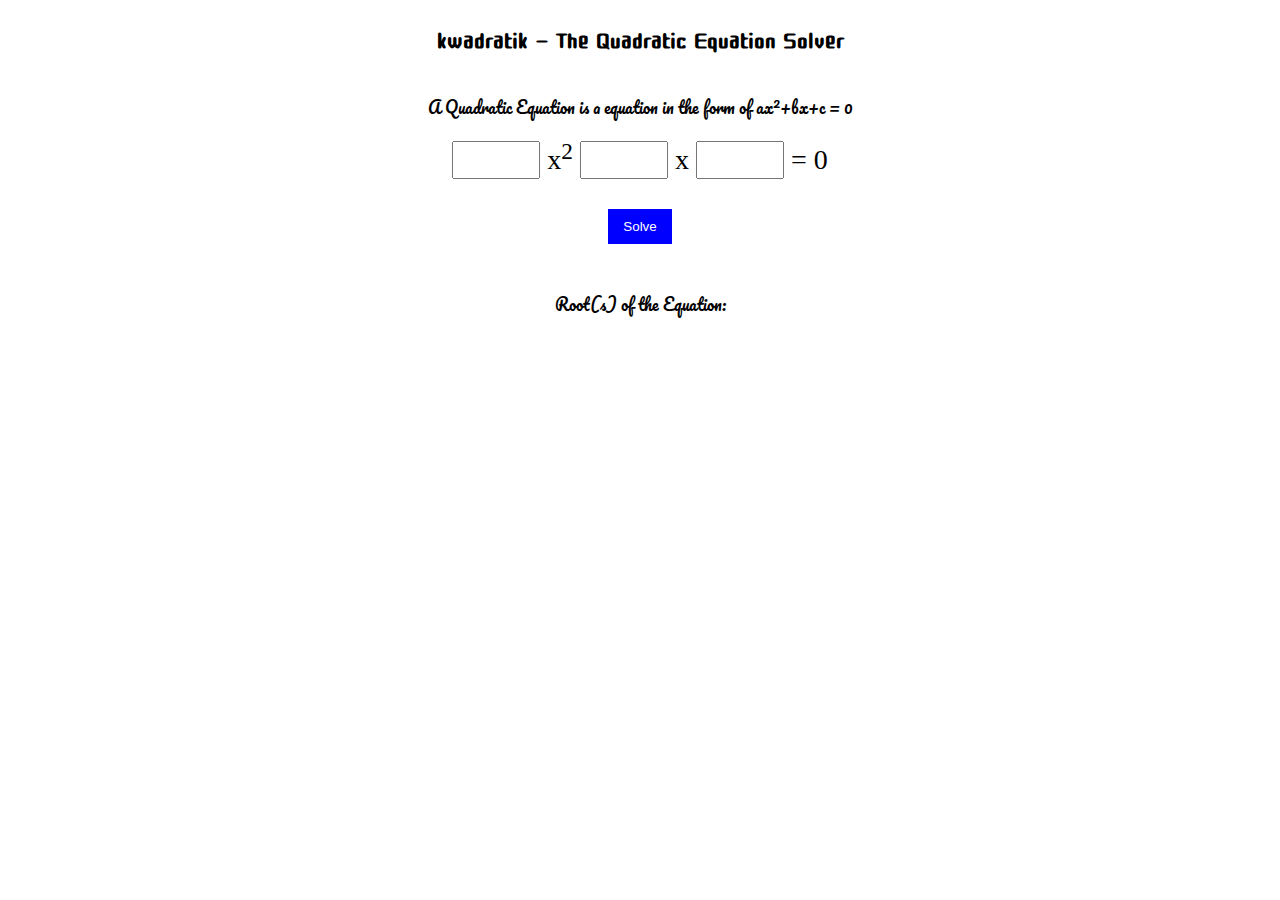
==== index.html @ 2dcbbde0 "First Commit" ====
<!-- This file is: index.html -->
<!DOCTYPE html>
<html>
  <head>
    <title> kwadratik</title>
    <meta charset="utf-8">
    <meta name="viewport" content="width=device-width">
    <link href="css/style.css" rel="stylesheet" type="text/css">
    <link rel="icon" href="favicon.ico" type="image/x-icon">
    <link href="https://fonts.googleapis.com/css?family=Cute+Font|Pacifico" rel="stylesheet">
    
  </head>
  
  <body>
    <h1>kwadratik - The Quadratic Equation Solver</h1>
    <p>A Quadratic Equation is a equation in the form of ax<sup>2</sup>+bx+c = 0</p>
    <div id="input">
      <input id="a"> x<sup>2</sup> <input id="b"> x <input id="c"> = 0
    </div>
    <button id="submit">Solve</button>
    <div id="answers">
      <p id="DIS"></p>
      <p>Root(s) of the Equation:</p>
      <p id="NOS">No solutions</p>
      <p id="S1"></p>
      <p id="S2"></p>
    </div>

    <script src="js/script.js"></script>
  </body>
</html>
---- css/style.css ----
/* This file is: style.css */
h1 {
  font-family: 'Cute Font', cursive;
  margin-bottom: 30px;
}
p {
  font-family: 'Pacifico', cursive;
}

body {
  font-family: Georgia, serif;
  text-align: center;
}

input {
  text-align: center;
  width: 80px;	
  font-size: 28px;
}

#input {
  font-size: 28px;
}

button {
  margin: 30px auto;
  padding: 10px 15px;
  background-color: blue;
  border: none;
  color: white;
  cursor: pointer;
}

#NOS {
  display: none;	
}
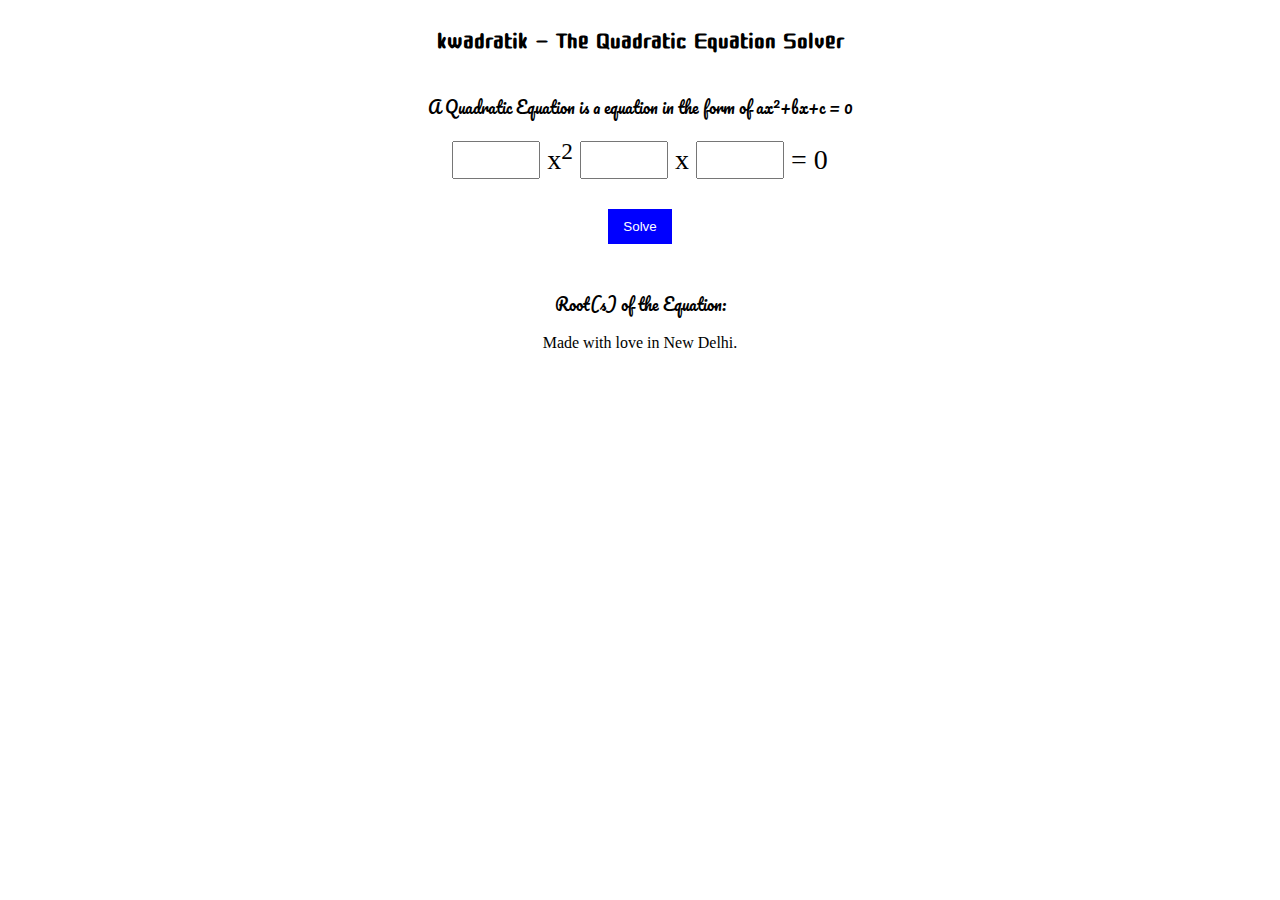
==== commit 4bb9364a: "Update index.html" ====
--- a/index.html
+++ b/index.html
@@ -27,5 +27,8 @@
     </div>
 
     <script src="js/script.js"></script>
-  </body>
-</html>+        <div class="footer">
+        Made with love in New Delhi.
+    </div>
+</body>
+</html>
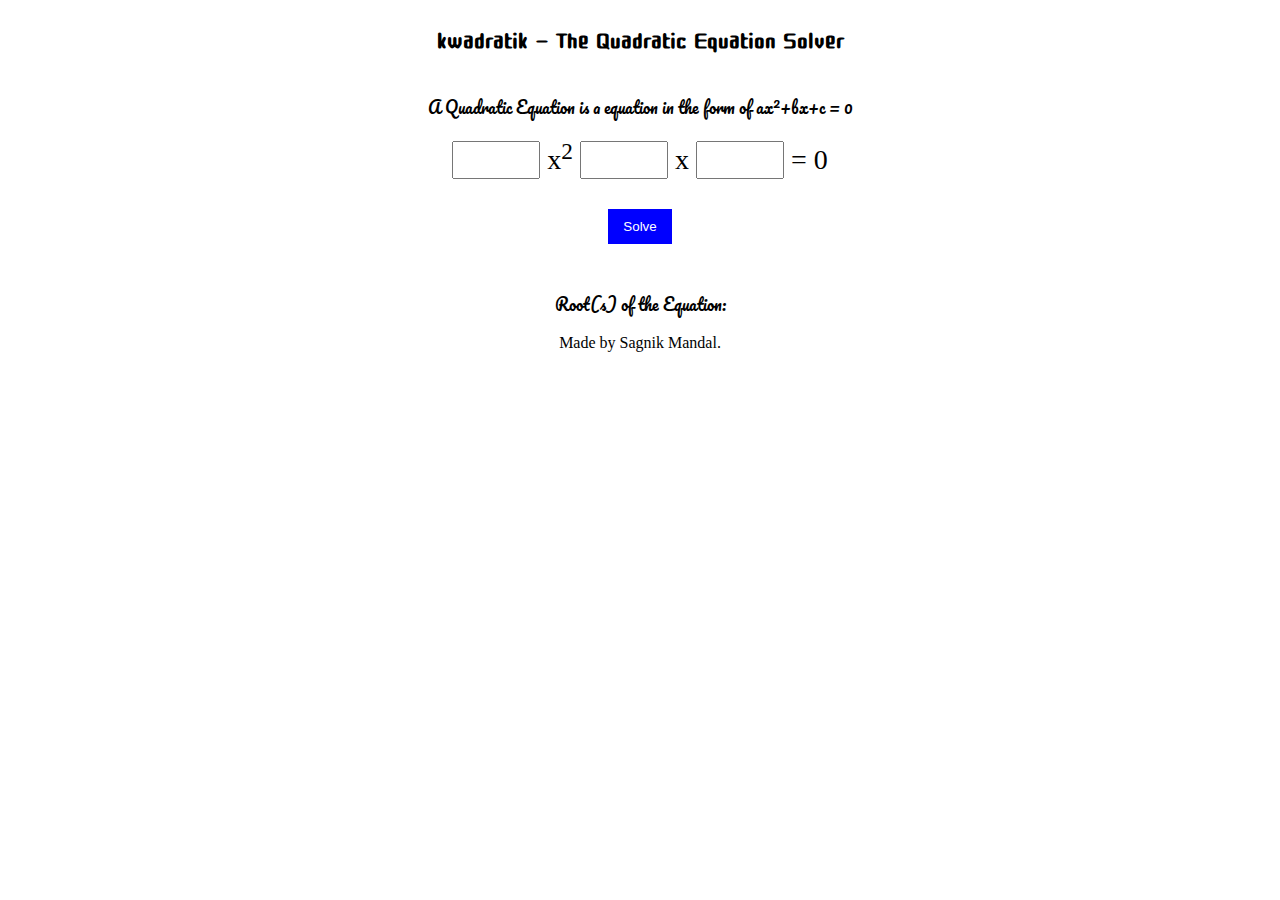
==== commit a08e989e: "Update index.html" ====
--- a/index.html
+++ b/index.html
@@ -28,7 +28,7 @@
 
     <script src="js/script.js"></script>
         <div class="footer">
-        Made with love in New Delhi.
+        Made by Sagnik Mandal.
     </div>
 </body>
 </html>
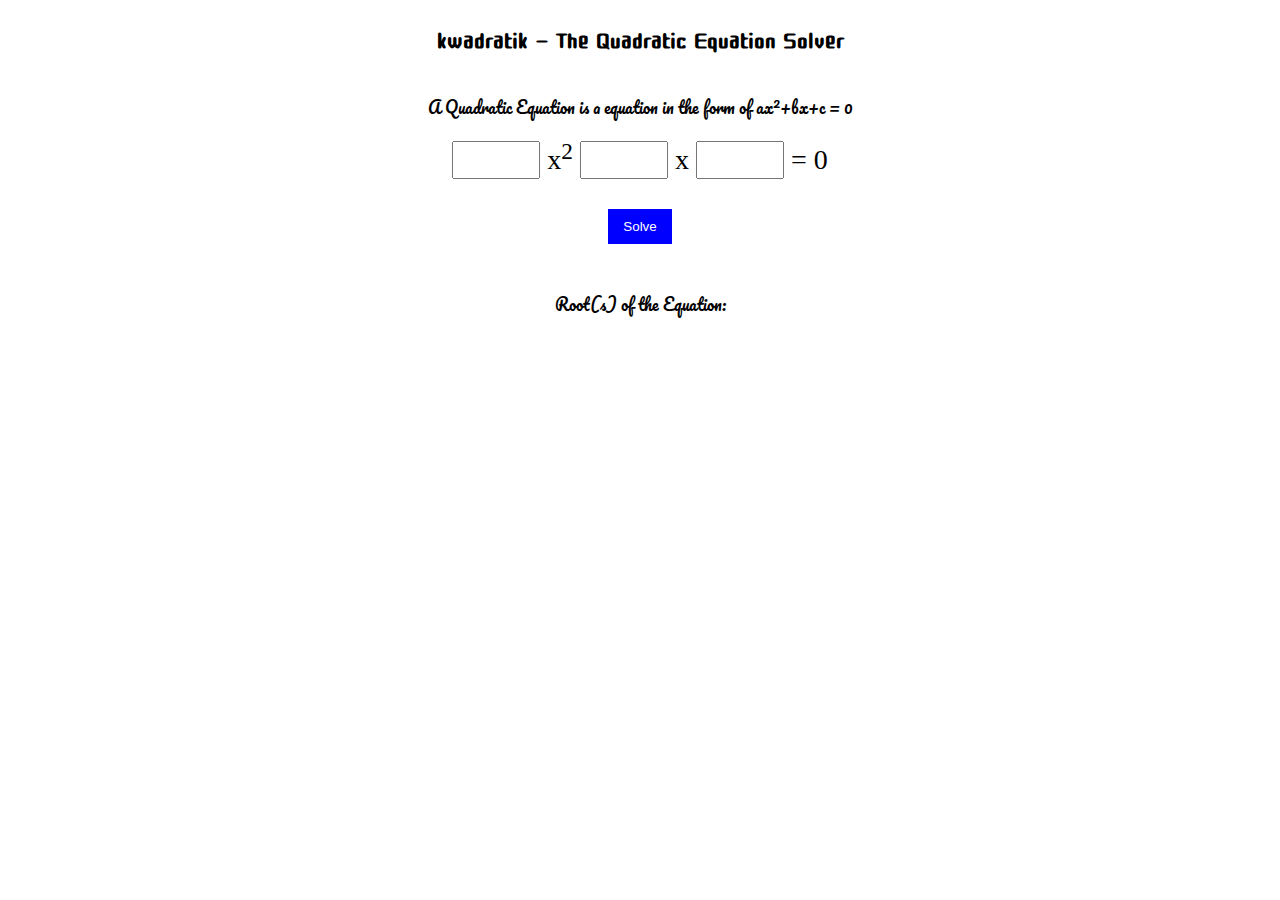
==== commit 10a74668: "Update index.html" ====
--- a/index.html
+++ b/index.html
@@ -26,9 +26,10 @@
       <p id="S2"></p>
     </div>
 
-    <script src="js/script.js"></script>
+<!--    <script src="js/script.js"></script>
         <div class="footer">
         Made by Sagnik Mandal.
     </div>
+-->
 </body>
 </html>
